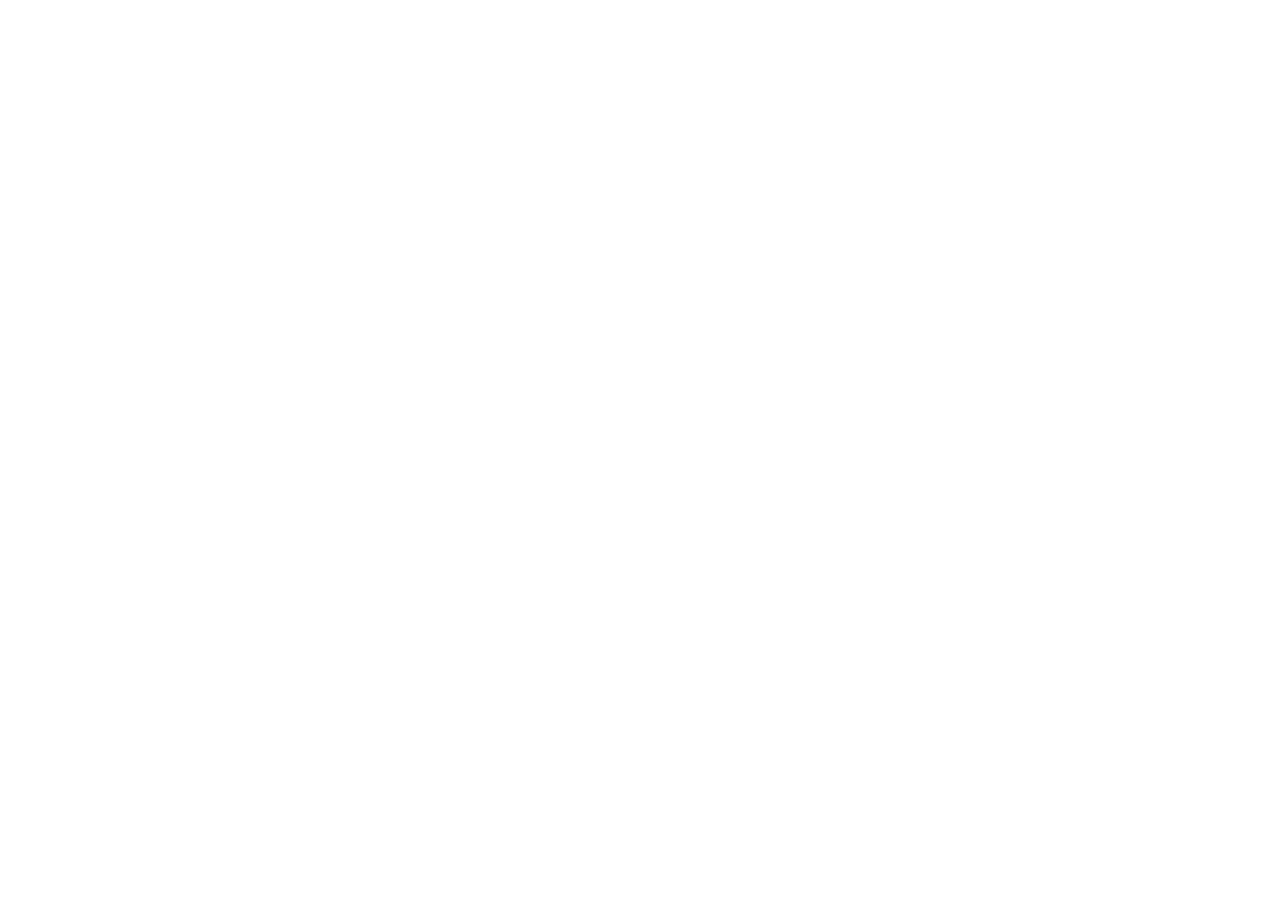
==== index.html @ 773a3ce2 "feat: :fire: add home page" ====
<!DOCTYPE html>
<!--
	Aerial 1.0 by HTML5 UP
	html5up.net | @n33co
	Free for personal and commercial use under the CCA 3.0 license (html5up.net/license)
-->
<html>
  <head>
    <title>YIXIU</title>
    <link rel="icon" type="image/png" href="./public/favicon.ico" />
    <meta http-equiv="content-type" content="*; charset=utf-8" />
    <meta name="description" content="" />
    <meta name="keywords" content="" />
    <!--[if lte IE 8]><script src="css/ie/html5shiv.js"></script><![endif]-->
    <script src="js/skel.min.js"></script>
    <script src="js/init.js"></script>
    <noscript>
      <link rel="stylesheet" href="css/skel.css" />
      <link rel="stylesheet" href="css/style.css" />
      <link rel="stylesheet" href="css/style-wide.css" />
      <link rel="stylesheet" href="css/style-noscript.css" />
    </noscript>
    <!--[if lte IE 9]><link rel="stylesheet" href="css/ie/v9.css" /><![endif]-->
    <!--[if lte IE 8]><link rel="stylesheet" href="css/ie/v8.css" /><![endif]-->
  </head>
  <body class="loading">
    <div id="wrapper">
      <div id="bg" style="display: none" class="phone-class"></div>
      <video
        src="https://cos.zhangyujie.top/ju.mp4"
        class="pc-class"
        loop
        width="100%"
        height="110%"
        autoplay="autoplay"
        muted="muted"
        cue-before:none;
        id="sp"
      ></video>
      <div id="overlay"></div>
      <div id="main">
        <!-- Header -->
        <header id="header">
          <h1>YIXIU</h1>
          <!-- <p>Security Chief &nbsp;&bull;&nbsp; Cyborg &nbsp;&bull;&nbsp; Never asked for this</p> -->
          <p>STAY HUNGRY &nbsp;&bull;&nbsp; STAY FOOLISH</p>
          <nav>
            <ul>
              <!-- <li><a href="./blog" target="_blank" class="fa fa-home"><span>博客主页</span></a></li>
							<li><a href="./pic" target="_blank" class="fa fa-picture-o"><span>壁纸</span></a></li>
							<li><a href="https://zyj_yida.gitee.io/source/game/" target="_blank" class="fa fa-gamepad"><span>娱乐</span></a></li>
							<li><a href="./blog/categories/Others/" target="_blank" class="fa fa-star"><span>收藏</span></a></li>		 -->
              <li>
                <a
                  href="https://yixiu1043.github.io/blog/"
                  target="_blank"
                  class="fa fa-home"
                  ><span>博客主页</span></a
                >
              </li>
              <!-- <li>
                <a
                  href="https://zhangyujie.top/pic/"
                  target="_blank"
                  class="fa fa-picture-o"
                  ><span>壁纸</span></a
                >
              </li>
              <li>
                <a
                  href="https://zyj_yida.gitee.io/source/game/"
                  target="_blank"
                  class="fa fa-gamepad"
                  ><span>娱乐</span></a
                >
              </li>
              <li>
                <a
                  href="https://zhangyujie.top/blog/categories/Others/"
                  target="_blank"
                  class="fa fa-star"
                  ><span>收藏</span></a
                >
              </li> -->
            </ul>
          </nav>
        </header>

        <!-- Footer -->
        <footer id="footer">
          <div>
            <img
              src="./public/close.png"
              onclick="changeVal()"
              class="ival"
              style="margin-right: 2rem"
              id="voice"
            />
            <img
              src="./public/play.png"
              onclick="ispaly()"
              class="ival"
              id="bofang"
            />
            <img
              src="./public/next.png"
              onclick="nextPaly()"
              class="ival"
              style="margin-left: 2rem"
              id="next"
            />
          </div>
          <!-- <div><a href="https://beian.miit.gov.cn/" style="border-bottom: none;"><span class="copyright" style="font-size: 1rem;font-family: Regular, cursive;">&copy; 蜀ICP备2020027142号-1</span></a></div> -->
        </footer>
      </div>
    </div>
  </body>
  <script>
    const srcs = [
      "https://cos.zhangyujie.top/ju.mp4",
      "https://cos.zhangyujie.top/ju2.mp4",
      "https://cos.zhangyujie.top/lin.mp4",
    ];
    function changeVal() {
      var voice = document.querySelector("#voice");
      var video = document.querySelector("#sp");
      if (video.muted) {
        video.muted = false;
        voice.setAttribute("src", "./public/open.png");
      } else {
        video.muted = true;
        voice.setAttribute("src", "./public/close.png");
      }
    }
    //播放暂停
    function ispaly() {
      var bofang = document.querySelector("#bofang");
      var video = document.querySelector("#sp");
      if (video.paused) {
        bofang.setAttribute("src", "./public/play.png");
        video.play();
      } else {
        bofang.setAttribute("src", "./public/pause.png");
        video.pause();
      }
    }
    //切换
    function nextPaly() {
      var bofang = document.querySelector("#bofang");
      var video = document.querySelector("#sp");
      var src = video.src;
      var index = srcs.indexOf(src);
      if (index == srcs.length - 1) {
        video.src = srcs[0];
      } else {
        video.src = srcs[index + 1];
      }
      //更改播放图标
      bofang.setAttribute("src", "./public/play.png");
    }
  </script>
  <style>
    .pc-class {
      object-fit: cover;
    }
    @media (max-width: 450px) {
      .pc-class {
        display: none;
      }
      .phone-class {
        display: block !important;
        background-size: 1500px auto !important;
        width: 1500px !important;
      }
      .ival {
        display: none;
      }
    }

    .ival {
      height: 25px;
      width: auto;
    }
  </style>
</html>
---- css/style.css ----
/*
	Aerial 1.0 by HTML5 UP
	html5up.net | @n33co
	Free for personal and commercial use under the CCA 3.0 license (html5up.net/license)
*/
@import url("https://fonts.googleapis.com/css?family=Source+Sans+Pro:300,900");
@import url("font-awesome.min.css");

/* Basic */

	body, input, select, textarea {
		color: white;
		font-family: 'Source Sans Pro', sans-serif;
		font-size: 15pt;
		font-weight: 300 !important;
		letter-spacing: -0.025em;
		line-height: 1.75em;
	}

	body {
		background: white;
		overflow: hidden;
	}

		body.loading * {
			-moz-animation: none !important;
			-webkit-animation: none !important;
			-o-animation: none !important;
			-ms-animation: none !important;
			animation: none !important;
		}

	a {
		-moz-transition: border-color 0.2s ease-in-out;
		-webkit-transition: border-color 0.2s ease-in-out;
		-o-transition: border-color 0.2s ease-in-out;
		-ms-transition: border-color 0.2s ease-in-out;
		transition: border-color 0.2s ease-in-out;
		border-bottom: dotted 1px;
		color: inherit;
		outline: 0;
		text-decoration: none;
	}

		a:hover {
			border-color: transparent;
		}

/* Wrapper */
	@-moz-keyframes wrapper { 0% { opacity: 0; } 100% { opacity: 1; } }
	@-webkit-keyframes wrapper { 0% { opacity: 0; } 100% { opacity: 1; } }
	@-o-keyframes wrapper { 0% { opacity: 0; } 100% { opacity: 1; } }
	@-ms-keyframes wrapper { 0% { opacity: 0; } 100% { opacity: 1; } }
	@keyframes wrapper { 0% { opacity: 0; } 100% { opacity: 1; } }

	#wrapper {
		-moz-animation: wrapper 3s forwards;
		-webkit-animation: wrapper 3s forwards;
		-o-animation: wrapper 3s forwards;
		-ms-animation: wrapper 3s forwards;
		animation: wrapper 3s forwards;
		height: 100%;
		left: 0;
		opacity: 0;
		position: fixed;
		top: 0;
		width: 100%;
	}

/* BG */

	#bg {
		-moz-animation: bg 60s linear infinite;
		-webkit-animation: bg 60s linear infinite;
		-o-animation: bg 60s linear infinite;
		-ms-animation: bg 60s linear infinite;
		animation: bg 60s linear infinite;
		-moz-backface-visibility: hidden;
		-webkit-backface-visibility: hidden;
		-o-backface-visibility: hidden;
		-ms-backface-visibility: hidden;
		backface-visibility: hidden;
		-moz-transform: translate3d(0,0,0);
		-webkit-transform: translate3d(0,0,0);
		-o-transform: translate3d(0,0,0);
		-ms-transform: translate3d(0,0,0);
		transform: translate3d(0,0,0);
		background-color: #348cb2;
		background-image: url("images/bg.jpg");
		background-position: bottom left;
		background-repeat: repeat-x;
		height: 100%;
		left: 0;
		opacity: 1;
		position: fixed;
		top: 0;
	}
	@-moz-keyframes bg { 0% { -moz-transform: translate3d(0,0,0); -webkit-transform: translate3d(0,0,0); -o-transform: translate3d(0,0,0); -ms-transform: translate3d(0,0,0); transform: translate3d(0,0,0); } 100% { -moz-transform: translate3d(-2250px,0,0); -webkit-transform: translate3d(-2250px,0,0); -o-transform: translate3d(-2250px,0,0); -ms-transform: translate3d(-2250px,0,0); transform: translate3d(-2250px,0,0); } }
	@-webkit-keyframes bg { 0% { -moz-transform: translate3d(0,0,0); -webkit-transform: translate3d(0,0,0); -o-transform: translate3d(0,0,0); -ms-transform: translate3d(0,0,0); transform: translate3d(0,0,0); } 100% { -moz-transform: translate3d(-2250px,0,0); -webkit-transform: translate3d(-2250px,0,0); -o-transform: translate3d(-2250px,0,0); -ms-transform: translate3d(-2250px,0,0); transform: translate3d(-2250px,0,0); } }
	@-o-keyframes bg { 0% { -moz-transform: translate3d(0,0,0); -webkit-transform: translate3d(0,0,0); -o-transform: translate3d(0,0,0); -ms-transform: translate3d(0,0,0); transform: translate3d(0,0,0); } 100% { -moz-transform: translate3d(-2250px,0,0); -webkit-transform: translate3d(-2250px,0,0); -o-transform: translate3d(-2250px,0,0); -ms-transform: translate3d(-2250px,0,0); transform: translate3d(-2250px,0,0); } }
	@-ms-keyframes bg { 0% { -moz-transform: translate3d(0,0,0); -webkit-transform: translate3d(0,0,0); -o-transform: translate3d(0,0,0); -ms-transform: translate3d(0,0,0); transform: translate3d(0,0,0); } 100% { -moz-transform: translate3d(-2250px,0,0); -webkit-transform: translate3d(-2250px,0,0); -o-transform: translate3d(-2250px,0,0); -ms-transform: translate3d(-2250px,0,0); transform: translate3d(-2250px,0,0); } }
	@keyframes bg { 0% { -moz-transform: translate3d(0,0,0); -webkit-transform: translate3d(0,0,0); -o-transform: translate3d(0,0,0); -ms-transform: translate3d(0,0,0); transform: translate3d(0,0,0); } 100% { -moz-transform: translate3d(-2250px,0,0); -webkit-transform: translate3d(-2250px,0,0); -o-transform: translate3d(-2250px,0,0); -ms-transform: translate3d(-2250px,0,0); transform: translate3d(-2250px,0,0); } }

	#bg {
		/* background-size: 2250px auto; */
		width: 6750px;
	}

/* Overlay */
	@-moz-keyframes overlay { 0% { opacity: 0; } 100% { opacity: 1; } }
	@-webkit-keyframes overlay { 0% { opacity: 0; } 100% { opacity: 1; } }
	@-o-keyframes overlay { 0% { opacity: 0; } 100% { opacity: 1; } }
	@-ms-keyframes overlay { 0% { opacity: 0; } 100% { opacity: 1; } }
	@keyframes overlay { 0% { opacity: 0; } 100% { opacity: 1; } }

	#overlay {
		-moz-animation: overlay 1.5s 1.5s forwards;
		-webkit-animation: overlay 1.5s 1.5s forwards;
		-o-animation: overlay 1.5s 1.5s forwards;
		-ms-animation: overlay 1.5s 1.5s forwards;
		animation: overlay 1.5s 1.5s forwards;
		background-attachment: fixed, fixed;
		background-image: url("images/overlay-pattern.png"), url("images/overlay.svg");
		background-position: top left, center center;
		background-repeat: repeat, no-repeat;
		background-size: auto, cover;
		height: 100%;
		left: 0;
		opacity: 0;
		position: fixed;
		top: 0;
		width: 100%;
	}

/* Main */

	#main {
		height: 100%;
		left: 0;
		position: fixed;
		text-align: center;
		top: 0;
		width: 100%;
	}

		#main:before {
			content: '';
			display: inline-block;
			height: 100%;
			margin-right: 0;
			vertical-align: middle;
			width: 1px;
		}

/* Header */
	@-moz-keyframes header { 0% { -moz-transform: translate3d(0,1em,0); -webkit-transform: translate3d(0,1em,0); -o-transform: translate3d(0,1em,0); -ms-transform: translate3d(0,1em,0); transform: translate3d(0,1em,0); opacity: 0; } 100% { -moz-transform: translate3d(0,0,0); -webkit-transform: translate3d(0,0,0); -o-transform: translate3d(0,0,0); -ms-transform: translate3d(0,0,0); transform: translate3d(0,0,0); opacity: 1; } }
	@-webkit-keyframes header { 0% { -moz-transform: translate3d(0,1em,0); -webkit-transform: translate3d(0,1em,0); -o-transform: translate3d(0,1em,0); -ms-transform: translate3d(0,1em,0); transform: translate3d(0,1em,0); opacity: 0; } 100% { -moz-transform: translate3d(0,0,0); -webkit-transform: translate3d(0,0,0); -o-transform: translate3d(0,0,0); -ms-transform: translate3d(0,0,0); transform: translate3d(0,0,0); opacity: 1; } }
	@-o-keyframes header { 0% { -moz-transform: translate3d(0,1em,0); -webkit-transform: translate3d(0,1em,0); -o-transform: translate3d(0,1em,0); -ms-transform: translate3d(0,1em,0); transform: translate3d(0,1em,0); opacity: 0; } 100% { -moz-transform: translate3d(0,0,0); -webkit-transform: translate3d(0,0,0); -o-transform: translate3d(0,0,0); -ms-transform: translate3d(0,0,0); transform: translate3d(0,0,0); opacity: 1; } }
	@-ms-keyframes header { 0% { -moz-transform: translate3d(0,1em,0); -webkit-transform: translate3d(0,1em,0); -o-transform: translate3d(0,1em,0); -ms-transform: translate3d(0,1em,0); transform: translate3d(0,1em,0); opacity: 0; } 100% { -moz-transform: translate3d(0,0,0); -webkit-transform: translate3d(0,0,0); -o-transform: translate3d(0,0,0); -ms-transform: translate3d(0,0,0); transform: translate3d(0,0,0); opacity: 1; } }
	@keyframes header { 0% { -moz-transform: translate3d(0,1em,0); -webkit-transform: translate3d(0,1em,0); -o-transform: translate3d(0,1em,0); -ms-transform: translate3d(0,1em,0); transform: translate3d(0,1em,0); opacity: 0; } 100% { -moz-transform: translate3d(0,0,0); -webkit-transform: translate3d(0,0,0); -o-transform: translate3d(0,0,0); -ms-transform: translate3d(0,0,0); transform: translate3d(0,0,0); opacity: 1; } }
	@-moz-keyframes nav-icons { 0% { -moz-transform: translate3d(0,1em,0); -webkit-transform: translate3d(0,1em,0); -o-transform: translate3d(0,1em,0); -ms-transform: translate3d(0,1em,0); transform: translate3d(0,1em,0); opacity: 0; } 100% { -moz-transform: translate3d(0,0,0); -webkit-transform: translate3d(0,0,0); -o-transform: translate3d(0,0,0); -ms-transform: translate3d(0,0,0); transform: translate3d(0,0,0); opacity: 1; } }
	@-webkit-keyframes nav-icons { 0% { -moz-transform: translate3d(0,1em,0); -webkit-transform: translate3d(0,1em,0); -o-transform: translate3d(0,1em,0); -ms-transform: translate3d(0,1em,0); transform: translate3d(0,1em,0); opacity: 0; } 100% { -moz-transform: translate3d(0,0,0); -webkit-transform: translate3d(0,0,0); -o-transform: translate3d(0,0,0); -ms-transform: translate3d(0,0,0); transform: translate3d(0,0,0); opacity: 1; } }
	@-o-keyframes nav-icons { 0% { -moz-transform: translate3d(0,1em,0); -webkit-transform: translate3d(0,1em,0); -o-transform: translate3d(0,1em,0); -ms-transform: translate3d(0,1em,0); transform: translate3d(0,1em,0); opacity: 0; } 100% { -moz-transform: translate3d(0,0,0); -webkit-transform: translate3d(0,0,0); -o-transform: translate3d(0,0,0); -ms-transform: translate3d(0,0,0); transform: translate3d(0,0,0); opacity: 1; } }
	@-ms-keyframes nav-icons { 0% { -moz-transform: translate3d(0,1em,0); -webkit-transform: translate3d(0,1em,0); -o-transform: translate3d(0,1em,0); -ms-transform: translate3d(0,1em,0); transform: translate3d(0,1em,0); opacity: 0; } 100% { -moz-transform: translate3d(0,0,0); -webkit-transform: translate3d(0,0,0); -o-transform: translate3d(0,0,0); -ms-transform: translate3d(0,0,0); transform: translate3d(0,0,0); opacity: 1; } }
	@keyframes nav-icons { 0% { -moz-transform: translate3d(0,1em,0); -webkit-transform: translate3d(0,1em,0); -o-transform: translate3d(0,1em,0); -ms-transform: translate3d(0,1em,0); transform: translate3d(0,1em,0); opacity: 0; } 100% { -moz-transform: translate3d(0,0,0); -webkit-transform: translate3d(0,0,0); -o-transform: translate3d(0,0,0); -ms-transform: translate3d(0,0,0); transform: translate3d(0,0,0); opacity: 1; } }

	#header {
		-moz-animation: header 1s 2.25s forwards;
		-webkit-animation: header 1s 2.25s forwards;
		-o-animation: header 1s 2.25s forwards;
		-ms-animation: header 1s 2.25s forwards;
		animation: header 1s 2.25s forwards;
		-moz-backface-visibility: hidden;
		-webkit-backface-visibility: hidden;
		-o-backface-visibility: hidden;
		-ms-backface-visibility: hidden;
		backface-visibility: hidden;
		-moz-transform: translate3d(0,0,0);
		-webkit-transform: translate3d(0,0,0);
		-o-transform: translate3d(0,0,0);
		-ms-transform: translate3d(0,0,0);
		transform: translate3d(0,0,0);
		cursor: default;
		display: inline-block;
		opacity: 0;
		position: relative;
		text-align: center;
		top: -1em;
		vertical-align: middle;
		width: 90%;
	}

		#header h1 {
			font-size: 4.35em;
			font-weight: 900;
			letter-spacing: -0.035em;
			line-height: 1em;
		}

		#header p {
			font-size: 1.25em;
			margin: 0.75em 0 0.25em 0;
			opacity: 0.75;
		}

		#header nav {
			margin: 1.5em 0 0 0;
		}

			#header nav li {
				-moz-animation: nav-icons 0.5s ease-in-out forwards;
				-webkit-animation: nav-icons 0.5s ease-in-out forwards;
				-o-animation: nav-icons 0.5s ease-in-out forwards;
				-ms-animation: nav-icons 0.5s ease-in-out forwards;
				animation: nav-icons 0.5s ease-in-out forwards;
				-moz-backface-visibility: hidden;
				-webkit-backface-visibility: hidden;
				-o-backface-visibility: hidden;
				-ms-backface-visibility: hidden;
				backface-visibility: hidden;
				-moz-transform: translate3d(0,0,0);
				-webkit-transform: translate3d(0,0,0);
				-o-transform: translate3d(0,0,0);
				-ms-transform: translate3d(0,0,0);
				transform: translate3d(0,0,0);
				display: inline-block;
				height: 5.35em;
				line-height: 5.885em;
				opacity: 0;
				position: relative;
				top: 0;
				width: 5.35em;
			}

				#header nav li:nth-child(1) {
					-moz-animation-delay: 2.5s;
					-webkit-animation-delay: 2.5s;
					-o-animation-delay: 2.5s;
					-ms-animation-delay: 2.5s;
					animation-delay: 2.5s;
				}

				#header nav li:nth-child(2) {
					-moz-animation-delay: 2.75s;
					-webkit-animation-delay: 2.75s;
					-o-animation-delay: 2.75s;
					-ms-animation-delay: 2.75s;
					animation-delay: 2.75s;
				}

				#header nav li:nth-child(3) {
					-moz-animation-delay: 3s;
					-webkit-animation-delay: 3s;
					-o-animation-delay: 3s;
					-ms-animation-delay: 3s;
					animation-delay: 3s;
				}

				#header nav li:nth-child(4) {
					-moz-animation-delay: 3.25s;
					-webkit-animation-delay: 3.25s;
					-o-animation-delay: 3.25s;
					-ms-animation-delay: 3.25s;
					animation-delay: 3.25s;
				}

				#header nav li:nth-child(5) {
					-moz-animation-delay: 3.5s;
					-webkit-animation-delay: 3.5s;
					-o-animation-delay: 3.5s;
					-ms-animation-delay: 3.5s;
					animation-delay: 3.5s;
				}

				#header nav li:nth-child(6) {
					-moz-animation-delay: 3.75s;
					-webkit-animation-delay: 3.75s;
					-o-animation-delay: 3.75s;
					-ms-animation-delay: 3.75s;
					animation-delay: 3.75s;
				}

				#header nav li:nth-child(7) {
					-moz-animation-delay: 4s;
					-webkit-animation-delay: 4s;
					-o-animation-delay: 4s;
					-ms-animation-delay: 4s;
					animation-delay: 4s;
				}

				#header nav li:nth-child(8) {
					-moz-animation-delay: 4.25s;
					-webkit-animation-delay: 4.25s;
					-o-animation-delay: 4.25s;
					-ms-animation-delay: 4.25s;
					animation-delay: 4.25s;
				}

				#header nav li:nth-child(9) {
					-moz-animation-delay: 4.5s;
					-webkit-animation-delay: 4.5s;
					-o-animation-delay: 4.5s;
					-ms-animation-delay: 4.5s;
					animation-delay: 4.5s;
				}

				#header nav li:nth-child(10) {
					-moz-animation-delay: 4.75s;
					-webkit-animation-delay: 4.75s;
					-o-animation-delay: 4.75s;
					-ms-animation-delay: 4.75s;
					animation-delay: 4.75s;
				}

			#header nav a {
				-webkit-tap-highlight-color: transparent;
				-webkit-touch-callout: none;
				border: 0;
				display: inline-block;
			}

				#header nav a:before {
					-moz-transition: all 0.2s ease-in-out;
					-webkit-transition: all 0.2s ease-in-out;
					-o-transition: all 0.2s ease-in-out;
					-ms-transition: all 0.2s ease-in-out;
					transition: all 0.2s ease-in-out;
					border-radius: 100%;
					border: solid 1px white;
					display: block;
					font-size: 1.75em;
					height: 2.5em;
					line-height: 2.5em;
					position: relative;
					text-align: center;
					top: 0;
					width: 2.5em;
				}

				#header nav a:hover {
					font-size: 1.1em;
				}

					#header nav a:hover:before {
						background-color: rgba(255, 255, 255, 0.175);
						color: white;
					}

				#header nav a:active {
					font-size: 0.95em;
					background: none;
				}

					#header nav a:active:before {
						background-color: rgba(255, 255, 255, 0.35);
						color: white;
					}

				#header nav a span {
					display: none;
				}

/* Footer */

	#footer {
		background-image: -moz-linear-gradient(top, rgba(0,0,0,0), rgba(0,0,0,0.5) 75%);
		background-image: -webkit-linear-gradient(top, rgba(0,0,0,0), rgba(0,0,0,0.5) 75%);
		background-image: -o-linear-gradient(top, rgba(0,0,0,0), rgba(0,0,0,0.5) 75%);
		background-image: -ms-linear-gradient(top, rgba(0,0,0,0), rgba(0,0,0,0.5) 75%);
		background-image: linear-gradient(top, rgba(0,0,0,0), rgba(0,0,0,0.5) 75%);
		bottom: 0;
		cursor: default;
		height: 6em;
		left: 0;
		line-height: 8em;
		position: absolute;
		text-align: center;
		width: 100%;
	}
---- css/style-wide.css ----
/*
	Aerial 1.0 by HTML5 UP
	html5up.net | @n33co
	Free for personal and commercial use under the CCA 3.0 license (html5up.net/license)
*/

/* Basic */

body, input, select, textarea {
  font-size: 13pt;
}

/* BG */
@-moz-keyframes bg { 0% { -moz-transform: translate3d(0,0,0); -webkit-transform: translate3d(0,0,0); -o-transform: translate3d(0,0,0); -ms-transform: translate3d(0,0,0); transform: translate3d(0,0,0); } 100% { -moz-transform: translate3d(-1300px,0,0); -webkit-transform: translate3d(-1300px,0,0); -o-transform: translate3d(-1300px,0,0); -ms-transform: translate3d(-1300px,0,0); transform: translate3d(-1300px,0,0); } }
@-webkit-keyframes bg { 0% { -moz-transform: translate3d(0,0,0); -webkit-transform: translate3d(0,0,0); -o-transform: translate3d(0,0,0); -ms-transform: translate3d(0,0,0); transform: translate3d(0,0,0); } 100% { -moz-transform: translate3d(-1300px,0,0); -webkit-transform: translate3d(-1300px,0,0); -o-transform: translate3d(-1300px,0,0); -ms-transform: translate3d(-1300px,0,0); transform: translate3d(-1300px,0,0); } }
@-o-keyframes bg { 0% { -moz-transform: translate3d(0,0,0); -webkit-transform: translate3d(0,0,0); -o-transform: translate3d(0,0,0); -ms-transform: translate3d(0,0,0); transform: translate3d(0,0,0); } 100% { -moz-transform: translate3d(-1300px,0,0); -webkit-transform: translate3d(-1300px,0,0); -o-transform: translate3d(-1300px,0,0); -ms-transform: translate3d(-1300px,0,0); transform: translate3d(-1300px,0,0); } }
@-ms-keyframes bg { 0% { -moz-transform: translate3d(0,0,0); -webkit-transform: translate3d(0,0,0); -o-transform: translate3d(0,0,0); -ms-transform: translate3d(0,0,0); transform: translate3d(0,0,0); } 100% { -moz-transform: translate3d(-1300px,0,0); -webkit-transform: translate3d(-1300px,0,0); -o-transform: translate3d(-1300px,0,0); -ms-transform: translate3d(-1300px,0,0); transform: translate3d(-1300px,0,0); } }
@keyframes bg { 0% { -moz-transform: translate3d(0,0,0); -webkit-transform: translate3d(0,0,0); -o-transform: translate3d(0,0,0); -ms-transform: translate3d(0,0,0); transform: translate3d(0,0,0); } 100% { -moz-transform: translate3d(-1300px,0,0); -webkit-transform: translate3d(-1300px,0,0); -o-transform: translate3d(-1300px,0,0); -ms-transform: translate3d(-1300px,0,0); transform: translate3d(-1300px,0,0); } }

#bg {
  /* background-size: 1300px auto; */
  width: 3900px;
}
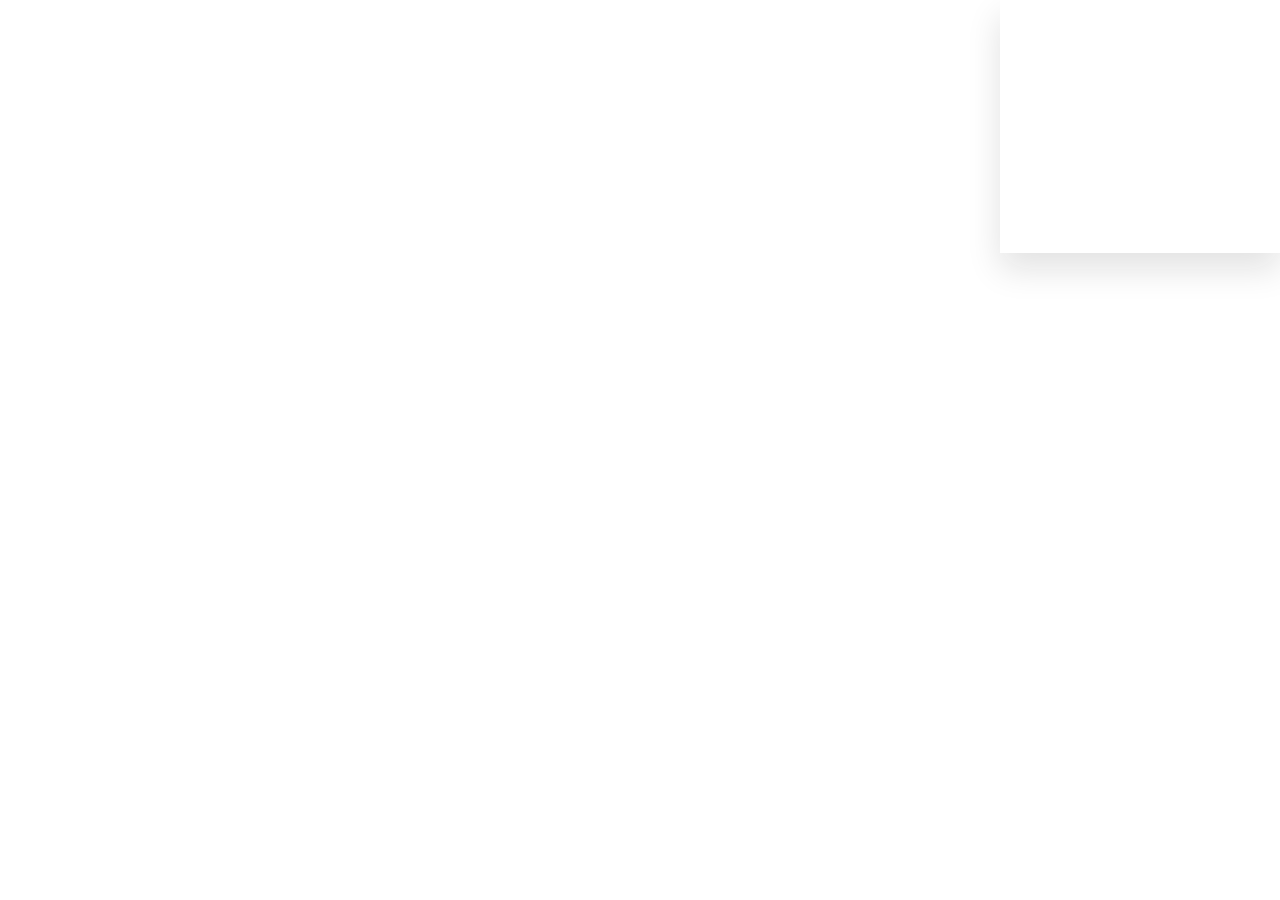
==== commit c9187841: "feat: :sparkles: add fiverr ad" ====
--- a/index.html
+++ b/index.html
@@ -4,7 +4,7 @@
 	html5up.net | @n33co
 	Free for personal and commercial use under the CCA 3.0 license (html5up.net/license)
 -->
-<html>
+<html lang="en">
   <head>
     <title>YIXIU</title>
     <link rel="icon" type="image/png" href="./public/favicon.ico" />
@@ -14,6 +14,11 @@
     <!--[if lte IE 8]><script src="css/ie/html5shiv.js"></script><![endif]-->
     <script src="js/skel.min.js"></script>
     <script src="js/init.js"></script>
+    <script
+      async
+      src="https://pagead2.googlesyndication.com/pagead/js/adsbygoogle.js?client=ca-pub-3602139393355860"
+      crossorigin="anonymous"
+    ></script>
     <noscript>
       <link rel="stylesheet" href="css/skel.css" />
       <link rel="stylesheet" href="css/style.css" />
@@ -24,14 +29,32 @@
     <!--[if lte IE 8]><link rel="stylesheet" href="css/ie/v8.css" /><![endif]-->
   </head>
   <body class="loading">
+    <iframe
+      src="https://tools.fiverr.com?searchbox-iframe=1&amp;affid=636334"
+      border="0"
+      scrolling="no"
+      height="253px"
+      width="100%"
+      style="
+        border: 0px;
+        overflow: hidden;
+        width: 1143px;
+        max-width: 280px;
+        height: 253px;
+        box-shadow: rgba(17, 17, 17, 0.12) 0px 16px 32px;
+      "
+      class="fasb-iframe-searchbox-widget"
+      data-origwidth="100%"
+      data-origheight="253px"
+    ></iframe>
     <div id="wrapper">
-      <div id="bg" style="display: none" class="phone-class"></div>
+      <!-- <div id="bg" style="display: none" class="phone-class"></div> -->
       <video
-        src="https://cos.zhangyujie.top/ju.mp4"
+        src="https://yixiu1043.github.io/public/video-1.mp4"
         class="pc-class"
         loop
         width="100%"
-        height="110%"
+        height="100%"
         autoplay="autoplay"
         muted="muted"
         cue-before:none;
@@ -42,14 +65,9 @@
         <!-- Header -->
         <header id="header">
           <h1>YIXIU</h1>
-          <!-- <p>Security Chief &nbsp;&bull;&nbsp; Cyborg &nbsp;&bull;&nbsp; Never asked for this</p> -->
           <p>STAY HUNGRY &nbsp;&bull;&nbsp; STAY FOOLISH</p>
           <nav>
             <ul>
-              <!-- <li><a href="./blog" target="_blank" class="fa fa-home"><span>博客主页</span></a></li>
-							<li><a href="./pic" target="_blank" class="fa fa-picture-o"><span>壁纸</span></a></li>
-							<li><a href="https://zyj_yida.gitee.io/source/game/" target="_blank" class="fa fa-gamepad"><span>娱乐</span></a></li>
-							<li><a href="./blog/categories/Others/" target="_blank" class="fa fa-star"><span>收藏</span></a></li>		 -->
               <li>
                 <a
                   href="https://yixiu1043.github.io/blog/"
@@ -65,7 +83,7 @@
                   class="fa fa-picture-o"
                   ><span>壁纸</span></a
                 >
-              </li>
+              </li> -->
               <li>
                 <a
                   href="https://zyj_yida.gitee.io/source/game/"
@@ -74,7 +92,7 @@
                   ><span>娱乐</span></a
                 >
               </li>
-              <li>
+              <!-- <li>
                 <a
                   href="https://zhangyujie.top/blog/categories/Others/"
                   target="_blank"
@@ -95,12 +113,14 @@
               class="ival"
               style="margin-right: 2rem"
               id="voice"
+              alt=""
             />
             <img
               src="./public/play.png"
               onclick="ispaly()"
               class="ival"
               id="bofang"
+              alt=""
             />
             <img
               src="./public/next.png"
@@ -108,6 +128,7 @@
               class="ival"
               style="margin-left: 2rem"
               id="next"
+              alt=""
             />
           </div>
           <!-- <div><a href="https://beian.miit.gov.cn/" style="border-bottom: none;"><span class="copyright" style="font-size: 1rem;font-family: Regular, cursive;">&copy; 蜀ICP备2020027142号-1</span></a></div> -->
@@ -117,9 +138,12 @@
   </body>
   <script>
     const srcs = [
-      "https://cos.zhangyujie.top/ju.mp4",
-      "https://cos.zhangyujie.top/ju2.mp4",
-      "https://cos.zhangyujie.top/lin.mp4",
+      // "https://cos.zhangyujie.top/ju.mp4",
+      // "https://cos.zhangyujie.top/ju2.mp4",
+      // "https://cos.zhangyujie.top/lin.mp4",
+      "https://yixiu1043.github.io/public/video-1.mp4",
+      "https://yixiu1043.github.io/public/video-2.mp4",
+      "https://yixiu1043.github.io/public/video-3.mp4",
     ];
     function changeVal() {
       var voice = document.querySelector("#voice");
@@ -164,22 +188,27 @@
       object-fit: cover;
     }
     @media (max-width: 450px) {
-      .pc-class {
+      /* .pc-class {
         display: none;
-      }
-      .phone-class {
+      } */
+      /* .phone-class {
         display: block !important;
-        background-size: 1500px auto !important;
-        width: 1500px !important;
-      }
-      .ival {
+      } */
+      /* .ival {
         display: none;
-      }
+      } */
     }
 
     .ival {
       height: 25px;
       width: auto;
     }
+
+    .fasb-iframe-searchbox-widget {
+      position: fixed;
+      top: 0;
+      right: 0;
+      z-index: 1;
+    }
   </style>
 </html>
--- a/css/style.css
+++ b/css/style.css
@@ -89,6 +89,7 @@
 		background-image: url("images/bg.jpg");
 		background-position: bottom left;
 		background-repeat: repeat-x;
+    background-size: cover;
 		height: 100%;
 		left: 0;
 		opacity: 1;
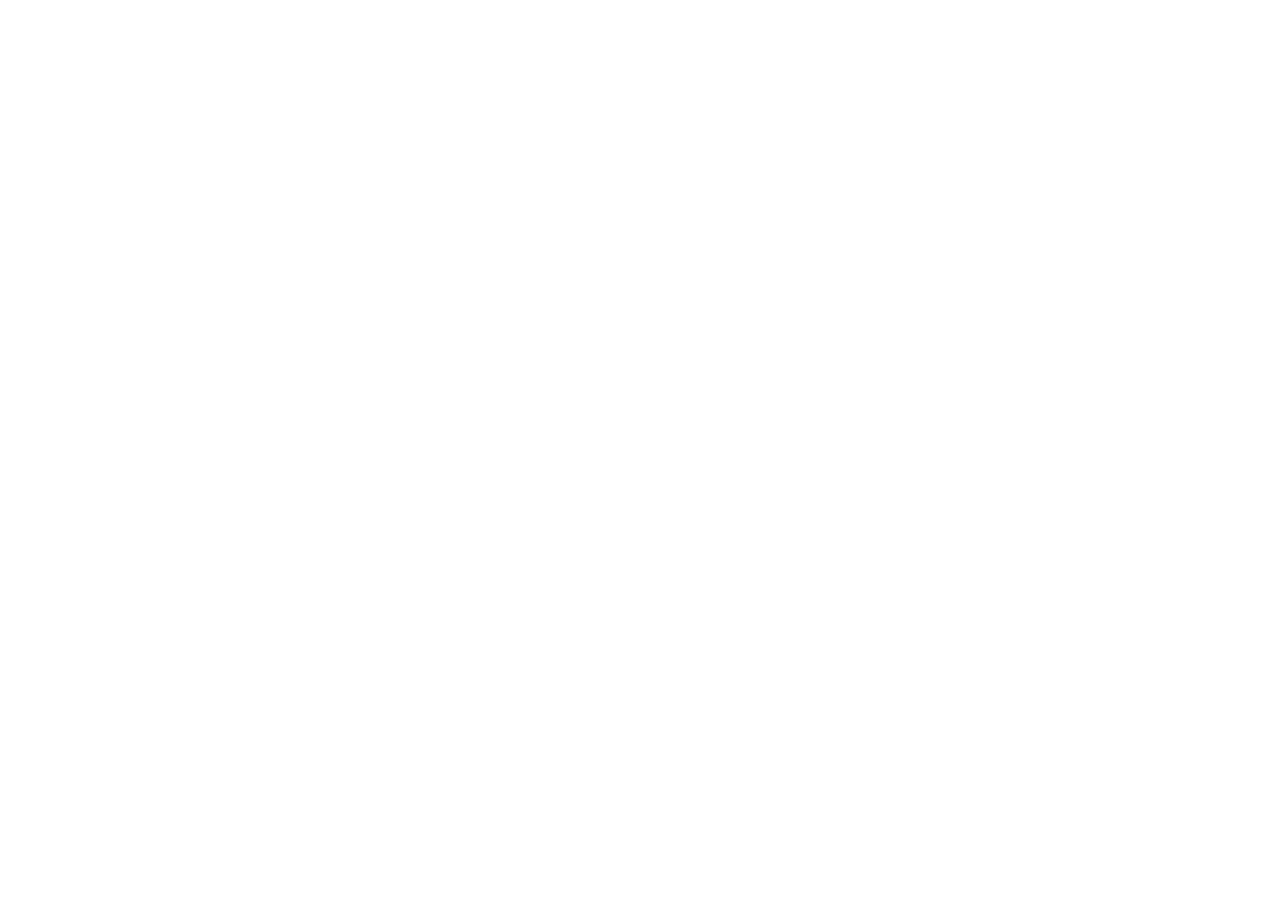
==== commit 0ae565a2: "feat: :sparkles: add fiverr page" ====
--- a/index.html
+++ b/index.html
@@ -29,24 +29,6 @@
     <!--[if lte IE 8]><link rel="stylesheet" href="css/ie/v8.css" /><![endif]-->
   </head>
   <body class="loading">
-    <iframe
-      src="https://tools.fiverr.com?searchbox-iframe=1&amp;affid=636334"
-      border="0"
-      scrolling="no"
-      height="253px"
-      width="100%"
-      style="
-        border: 0px;
-        overflow: hidden;
-        width: 1143px;
-        max-width: 280px;
-        height: 253px;
-        box-shadow: rgba(17, 17, 17, 0.12) 0px 16px 32px;
-      "
-      class="fasb-iframe-searchbox-widget"
-      data-origwidth="100%"
-      data-origheight="253px"
-    ></iframe>
     <div id="wrapper">
       <!-- <div id="bg" style="display: none" class="phone-class"></div> -->
       <video
@@ -92,14 +74,14 @@
                   ><span>娱乐</span></a
                 >
               </li>
-              <!-- <li>
+              <li>
                 <a
-                  href="https://zhangyujie.top/blog/categories/Others/"
+                  href="./fiverr.html"
                   target="_blank"
-                  class="fa fa-star"
-                  ><span>收藏</span></a
+                  class="fa fa-handshake-o"
+                  ><span>fiverr</span></a
                 >
-              </li> -->
+              </li>
             </ul>
           </nav>
         </header>
@@ -203,12 +185,5 @@
       height: 25px;
       width: auto;
     }
-
-    .fasb-iframe-searchbox-widget {
-      position: fixed;
-      top: 0;
-      right: 0;
-      z-index: 1;
-    }
   </style>
 </html>
